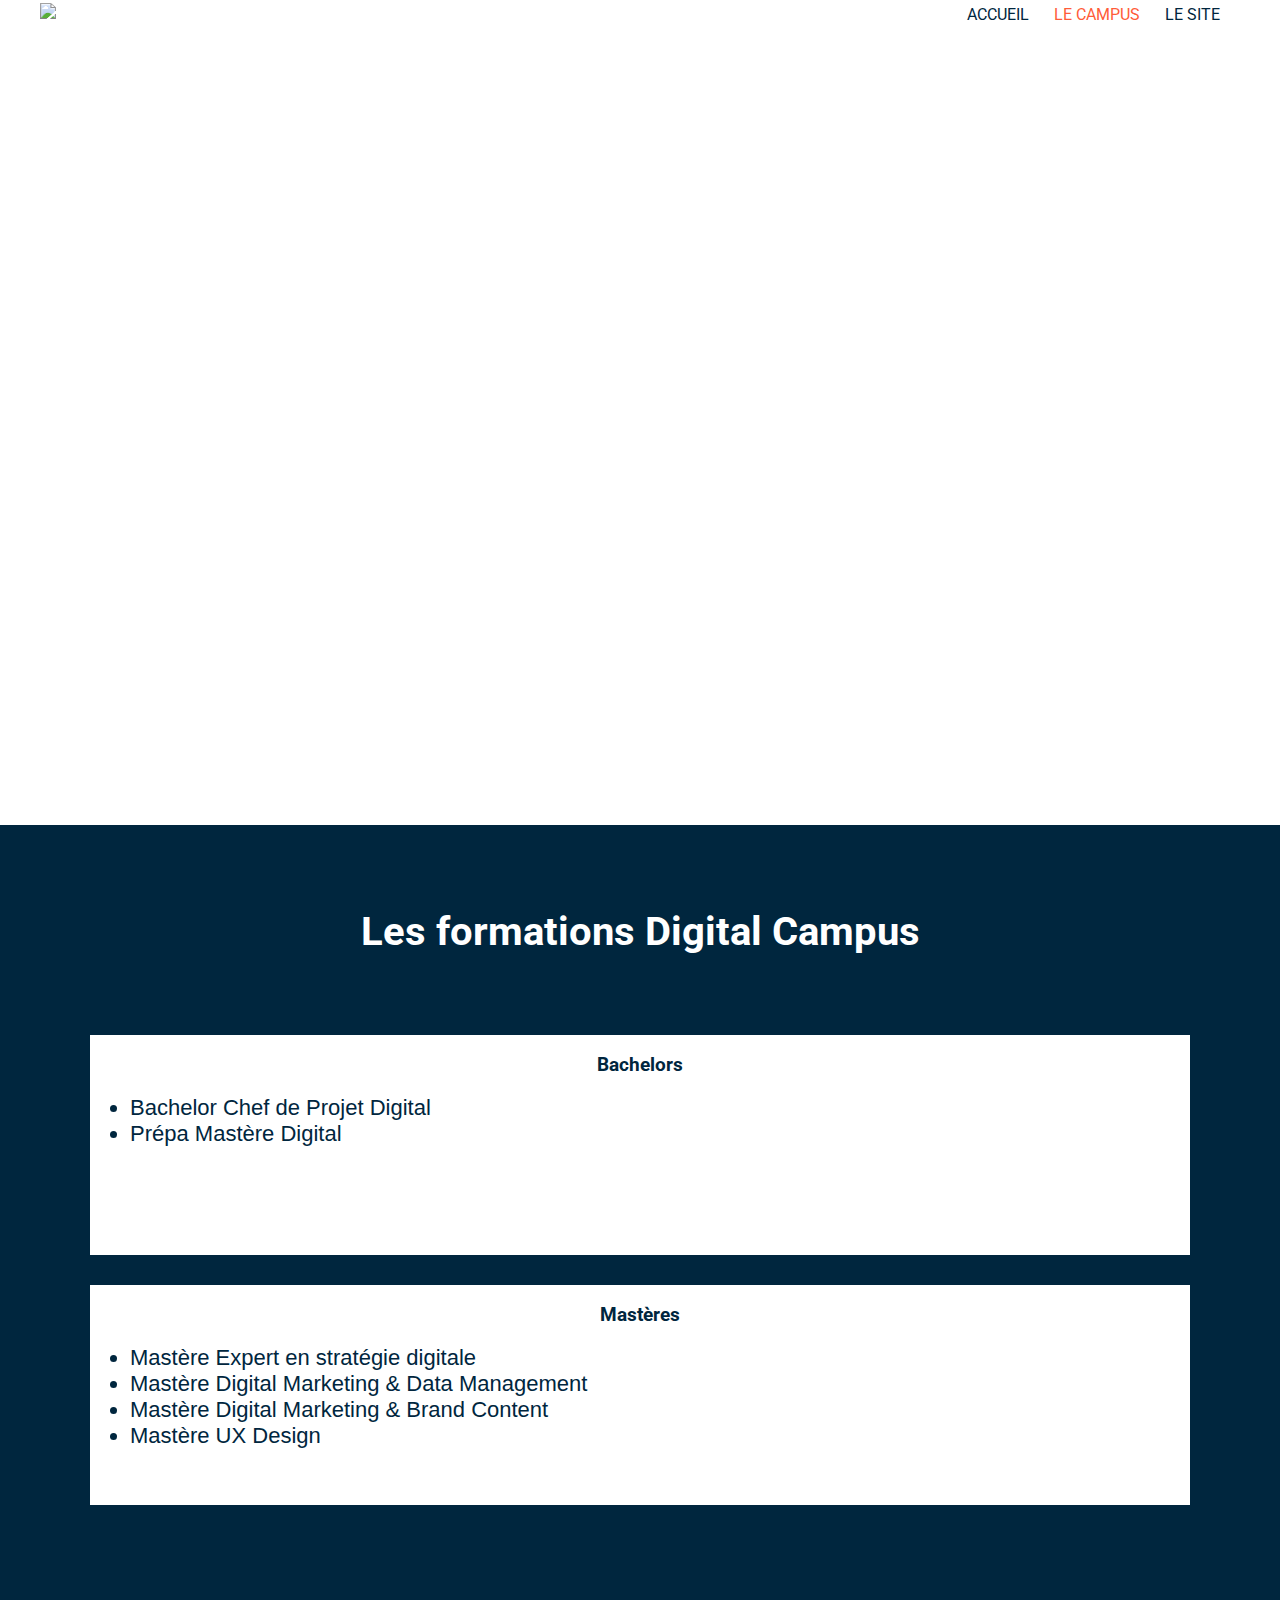
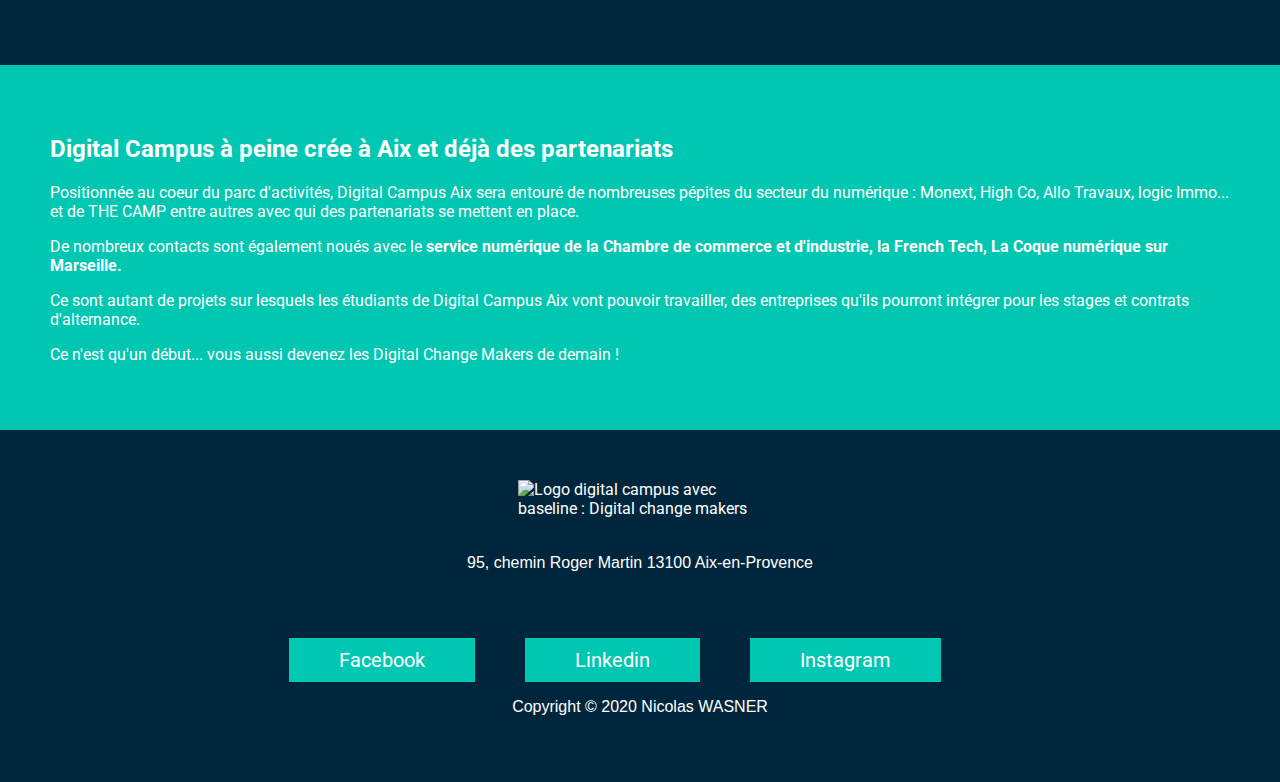
==== campus.html @ f4035910 "First Commit" ====
<!DOCTYPE html>
<html lang="fr">
<head>
    <meta charset="UTF-8">
    <title>Campus</title>
</head>
<body>
<!DOCTYPE html>
<html lang="en">
<head>
<!--    Ayant eu pas mal de problèmes avec les images et les serveurs, de Chrome j'ai décidé d'héberger les images sur mon serveur !-->
<!--                                            En espérant que cela ne vous dérange pas...                                         -->
    <link href="https://fonts.gstatic.com" rel="preconnect">
    <link href="https://fonts.googleapis.com/css2?family=Roboto:ital,wght@0,100;0,300;0,400;0,500;0,700;0,900;1,100;1,300;1,400;1,500;1,700;1,900&display=swap"
          rel="stylesheet">
    <link href="style.css" rel="stylesheet">
    <meta charset="UTF-8">
    <title>Campus</title>
</head>
<body>
<div class="header">
    <div class="content">
        <img alt="logo digital campus" src="https://iovisco.fr/public/img/TDSECOURS/logo-digital-campus.png"
             title="Logo de digital campus">
        <div class="header_link">
            <a id="accueil" href="index.html">ACCUEIL</a>
            <a id="campus" href="campus.html">LE CAMPUS</a>
            <a href="https://www.digital-campus.fr/">LE SITE</a>
        </div>
    </div>
</div>
<div class="campus_banner">
    <div class="content">
        <h1>Ecole Web Aix</h1>
    </div>
</div>
<div class="formations">
    <div class="content">
        <h2 class="formations_title">Les formations Digital Campus</h2>
        <div class="Conteneur">
            <div class="inner_contener">
                <h3>Bachelors</h3>
                <ul>
                    <li>Bachelor Chef de Projet Digital</li>
                    <li>Prépa Mastère Digital</li>
                </ul>
            </div>
            <div class="inner_contener">
                <h3>Mastères</h3>
                <ul>
                    <li>Mastère Expert en stratégie digitale</li>
                    <li>Mastère Digital Marketing & Data Management</li>
                    <li>Mastère Digital Marketing & Brand Content</li>
                    <li>Mastère UX Design</li>
                </ul>
            </div>
        </div>
    </div>
</div>
<div class="informations">
    <div class="content">
        <h2>Digital Campus à peine crée à Aix et déjà des partenariats</h2>
        <p>Positionnée au coeur du parc d'activités, Digital Campus Aix sera entouré de nombreuses pépites du secteur du
            numérique : Monext, High Co, Allo Travaux, logic Immo... et de THE CAMP entre autres avec qui des
            partenariats se mettent en place.</p>
        <p>De nombreux contacts sont également noués avec le <b>service numérique de la Chambre de commerce et
            d'industrie, la French Tech, La Coque numérique sur Marseille.</b></p>
        <p>Ce sont autant de projets sur lesquels les étudiants de Digital Campus Aix vont pouvoir travailler, des
            entreprises qu'ils pourront intégrer pour les stages et contrats d'alternance.</p>
        <p>Ce n'est qu'un début... vous aussi devenez les Digital Change Makers de demain !</p>
    </div>
</div>
<div class="footer">
    <div class="content">
        <img id="footer_campus" alt="Logo digital campus avec baseline : Digital change makers"
             src="https://iovisco.fr/public/img/TDSECOURS/logo_dc_footer.png">
        <p>95, chemin Roger Martin 13100 Aix-en-Provence</p>
        <div class="footer_button">
            <div class="facebook">
                <a target="_blank" href="https://www.facebook.com/Digital-Campus-Aix-115870559955598">Facebook</a>
            </div>
            <div class="linkedin">
                <a target="_blank" href="https://www.linkedin.com/company/digital-campus-aix/">Linkedin</a>
            </div>
            <div class="Instagram">
                <a target="_blank" href="https://www.instagram.com/digital_campus_aix/">Instagram</a>
            </div>
        </div>
        <p>Copyright &copy; 2020 Nicolas WASNER</p>
    </div>
</div>
</body>
<script src="script/script.js"></script>
</html>
---- style.css ----
body{
    font-family: 'Roboto', sans-serif;
    color: white;
    margin: auto;
}
.content{
    max-width: 1200px;
    margin: auto;
}
.header .content{
    display: flex;
    flex-direction: row;
    justify-content: space-between;
    align-items: center;
}
.header img{
    width: 260px;
}
.header_link a{
    font-family: 'Roboto', bold;
    font-size: 16px;
    text-decoration: none;
    color: #00263E;
    margin-right: 20px;
}
.header_link a:hover{
    color: #FF5C39;
}
.hp_banner{
    background-image: url('https://iovisco.fr/public/img/TDSECOURS/background_hp.jpg');
    background-size: cover;
    background-repeat: no-repeat;
}
.hp_banner{
    font-size: 100px;
    line-height: 150px;
    padding: 116px;
}
.campus_banner{
    font-size: 100px;
    line-height: 150px;
    padding: 116px;
}
.campus_banner{
    background-image: url('https://iovisco.fr/public/img/TDSECOURS/ecole-web-aix.jpg');
    background-size: cover;
    background-repeat: no-repeat;
}
.formations{
    padding:50px;
    background-color:#00263e;
}
.informations{
    padding:50px;
    background-color:#00C7B1;
}
.formations h2{
    color: white;
    text-align:center;
}
.formations_title{
    font-family: Roboto,bold;
    font-size: 40px;
}
.Conteneur{
    margin: 80px 0;
    display:flex;
    justify-content:space-evenly;
}
.Conteneur div{
    color: #00263e;
    width:100%;
    background-color:white;
}
.inner_contener{
    margin: 0 40px;
}
.inner_contener li{
    font-family: Arial;
    font-size: 14px;
    line-height: 26px;
}
.Conteneur h3{
    text-align:center;
}
.content{
    max-width: 1200px;
    margin: auto;
}
.top10{
    padding: 50px;
    background-color: #00C7B1;
}
.reasons_container{
    color: white;
    display: flex;
}
.reasons_container h3{
    margin: 0;
    color: #00263e;
}
.reasons_container p{
    margin: 0;
}
.left div{
    margin-bottom: 20px;
}
.right div{
    margin-bottom: 20px;
}
.top10 h2{
    text-align: center;
    color: white;
}
.right{
    width: 50%;
    margin: 0 20px;
}
.left{
    width: 50%;
    margin: 0 20px;
}

.footer{
    background-image: url("https://iovisco.fr/public/img/TDSECOURS/footer_dc_paris.jpg");
    background-repeat: no-repeat;
    background-size: cover;
}
.footer{
    padding: 50px;
    background-color: #00263E;
}
.footer .content{
    display: flex;
    flex-direction: column;
    justify-content: space-around;
    align-items: center;
}
.footer_button{
    padding: 50px 0 0 0;
    display: flex;
    align-items: center;
    justify-content: space-evenly;
}
.footer_button a{
    font-size: 20px;
    text-decoration: none;
    color: white;
}
.footer_button div{
    margin-right: 50px;
    padding: 10px 50px;
    background-color: #00C7B1;
}
.footer_button div:hover{
    background-color: #FF5C39;
}
.footer p{
    font-family: Arial;
    font-size: 16px;
}

.active{
    color: #FF5C39 !important;
}

#footer_hp{
    width: 445px;
}

#footer_campus{
    padding-bottom: 20px;
    width: 245px;
}

@media screen and (max-width: 1300px) {
    .Conteneur {
        display: flex;
        flex-direction: column;
        justify-content: space-evenly;
    }
    .Conteneur div {
        width: auto;
        padding-bottom: 30px;
        margin-bottom: 30px;
        height: 190px;
    }
    .reasons_container{
        display: block;
    }
    .left{
        width: auto;
    }
    .right{
        width: auto;
    }
    .inner_contener li {
        font-size: 22px;
    }
    .header_link{
        font-size: 22px;
    }
}
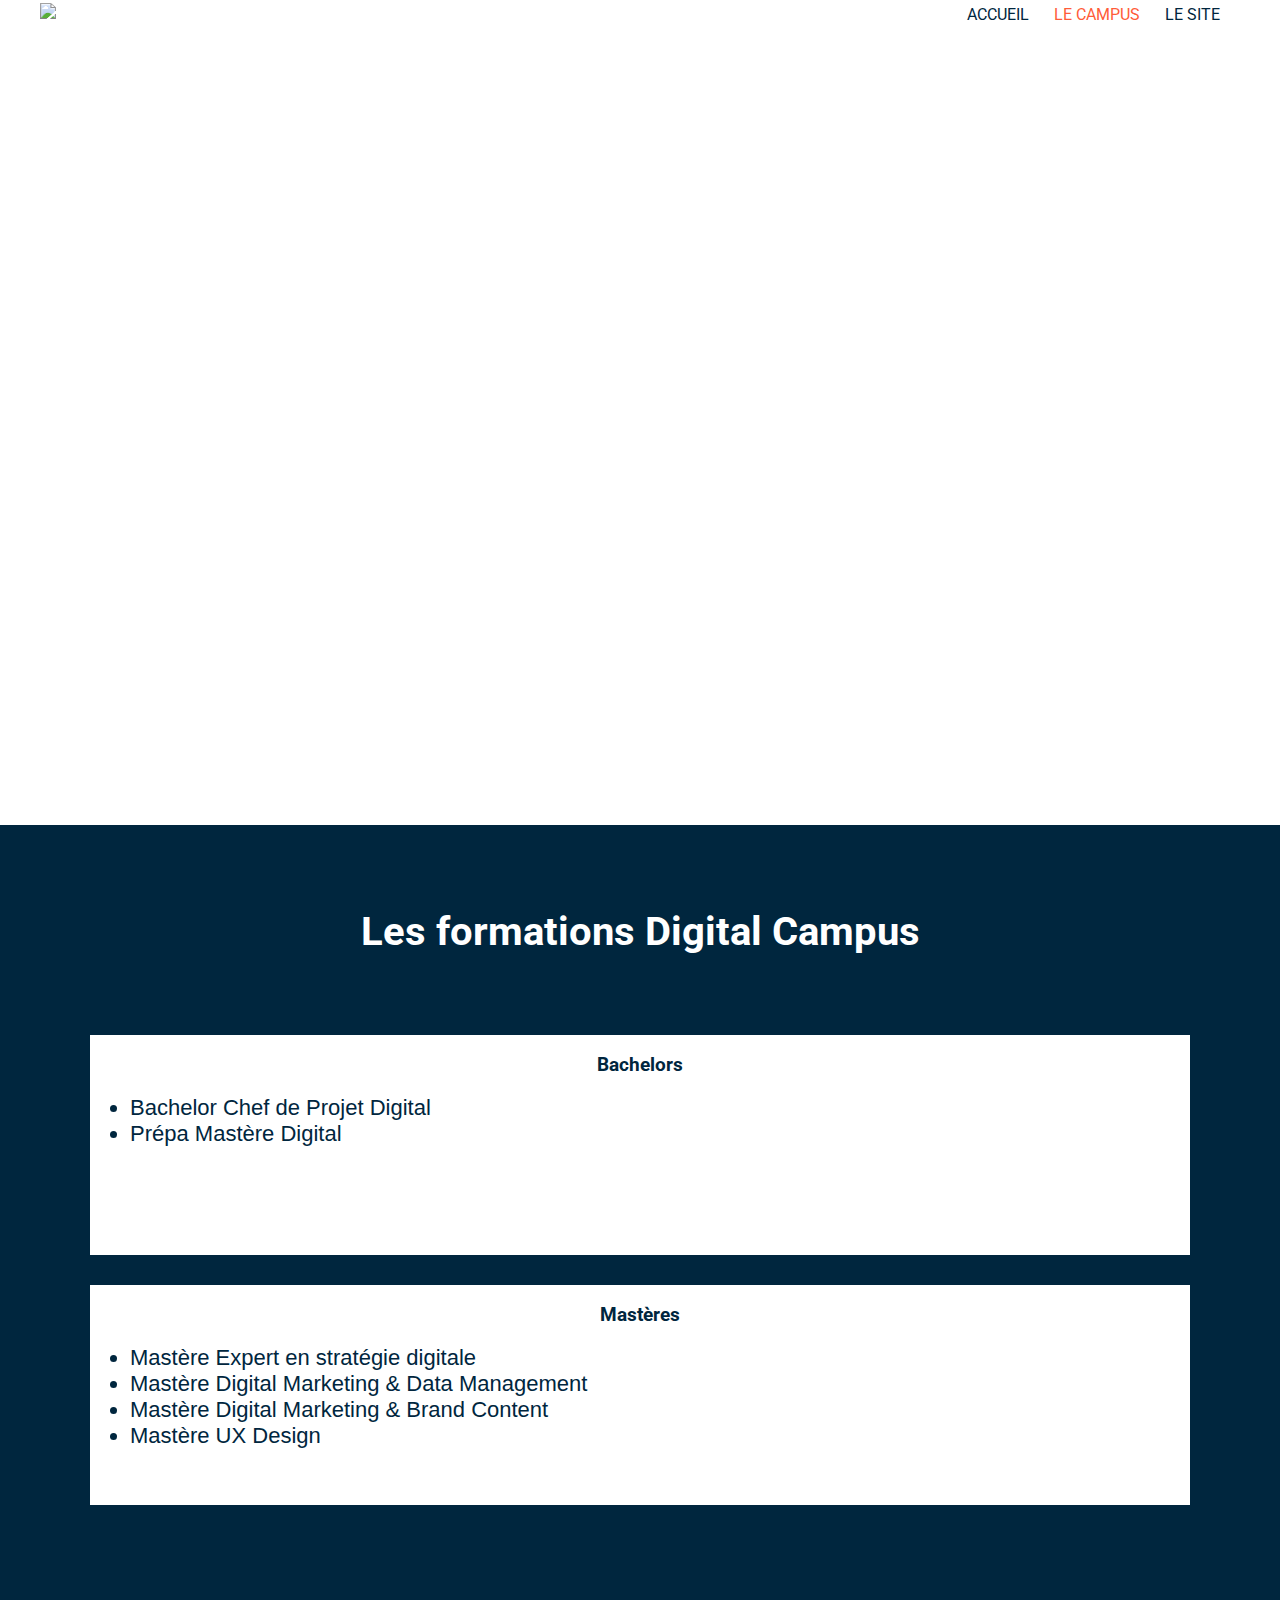
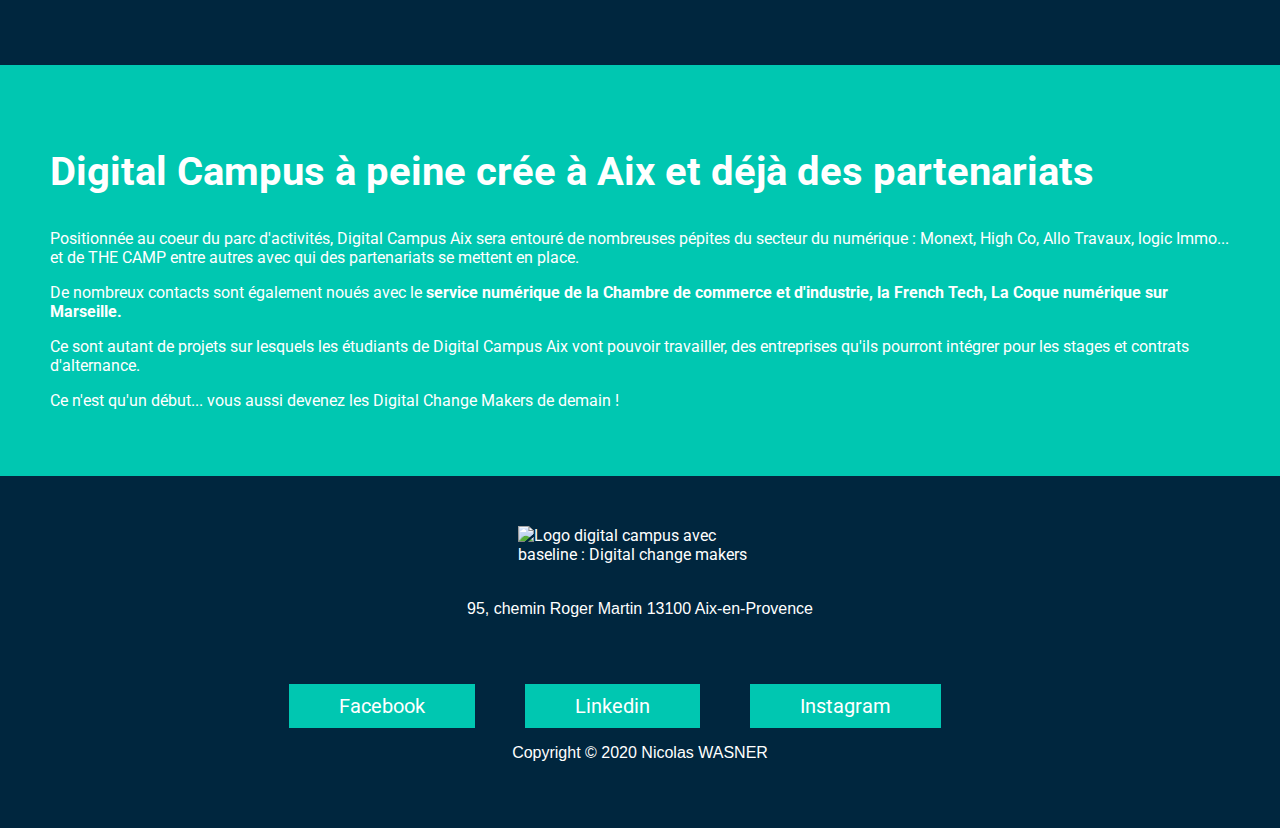
==== commit a5b6f536: "H2 class title add" ====
--- a/campus.html
+++ b/campus.html
@@ -36,7 +36,7 @@
 </div>
 <div class="formations">
     <div class="content">
-        <h2 class="formations_title">Les formations Digital Campus</h2>
+        <h2 class="title">Les formations Digital Campus</h2>
         <div class="Conteneur">
             <div class="inner_contener">
                 <h3>Bachelors</h3>
@@ -59,7 +59,7 @@
 </div>
 <div class="informations">
     <div class="content">
-        <h2>Digital Campus à peine crée à Aix et déjà des partenariats</h2>
+        <h2 class="title">Digital Campus à peine crée à Aix et déjà des partenariats</h2>
         <p>Positionnée au coeur du parc d'activités, Digital Campus Aix sera entouré de nombreuses pépites du secteur du
             numérique : Monext, High Co, Allo Travaux, logic Immo... et de THE CAMP entre autres avec qui des
             partenariats se mettent en place.</p>
--- a/style.css
+++ b/style.css
@@ -58,7 +58,7 @@
     color: white;
     text-align:center;
 }
-.formations_title{
+.title{
     font-family: Roboto,bold;
     font-size: 40px;
 }
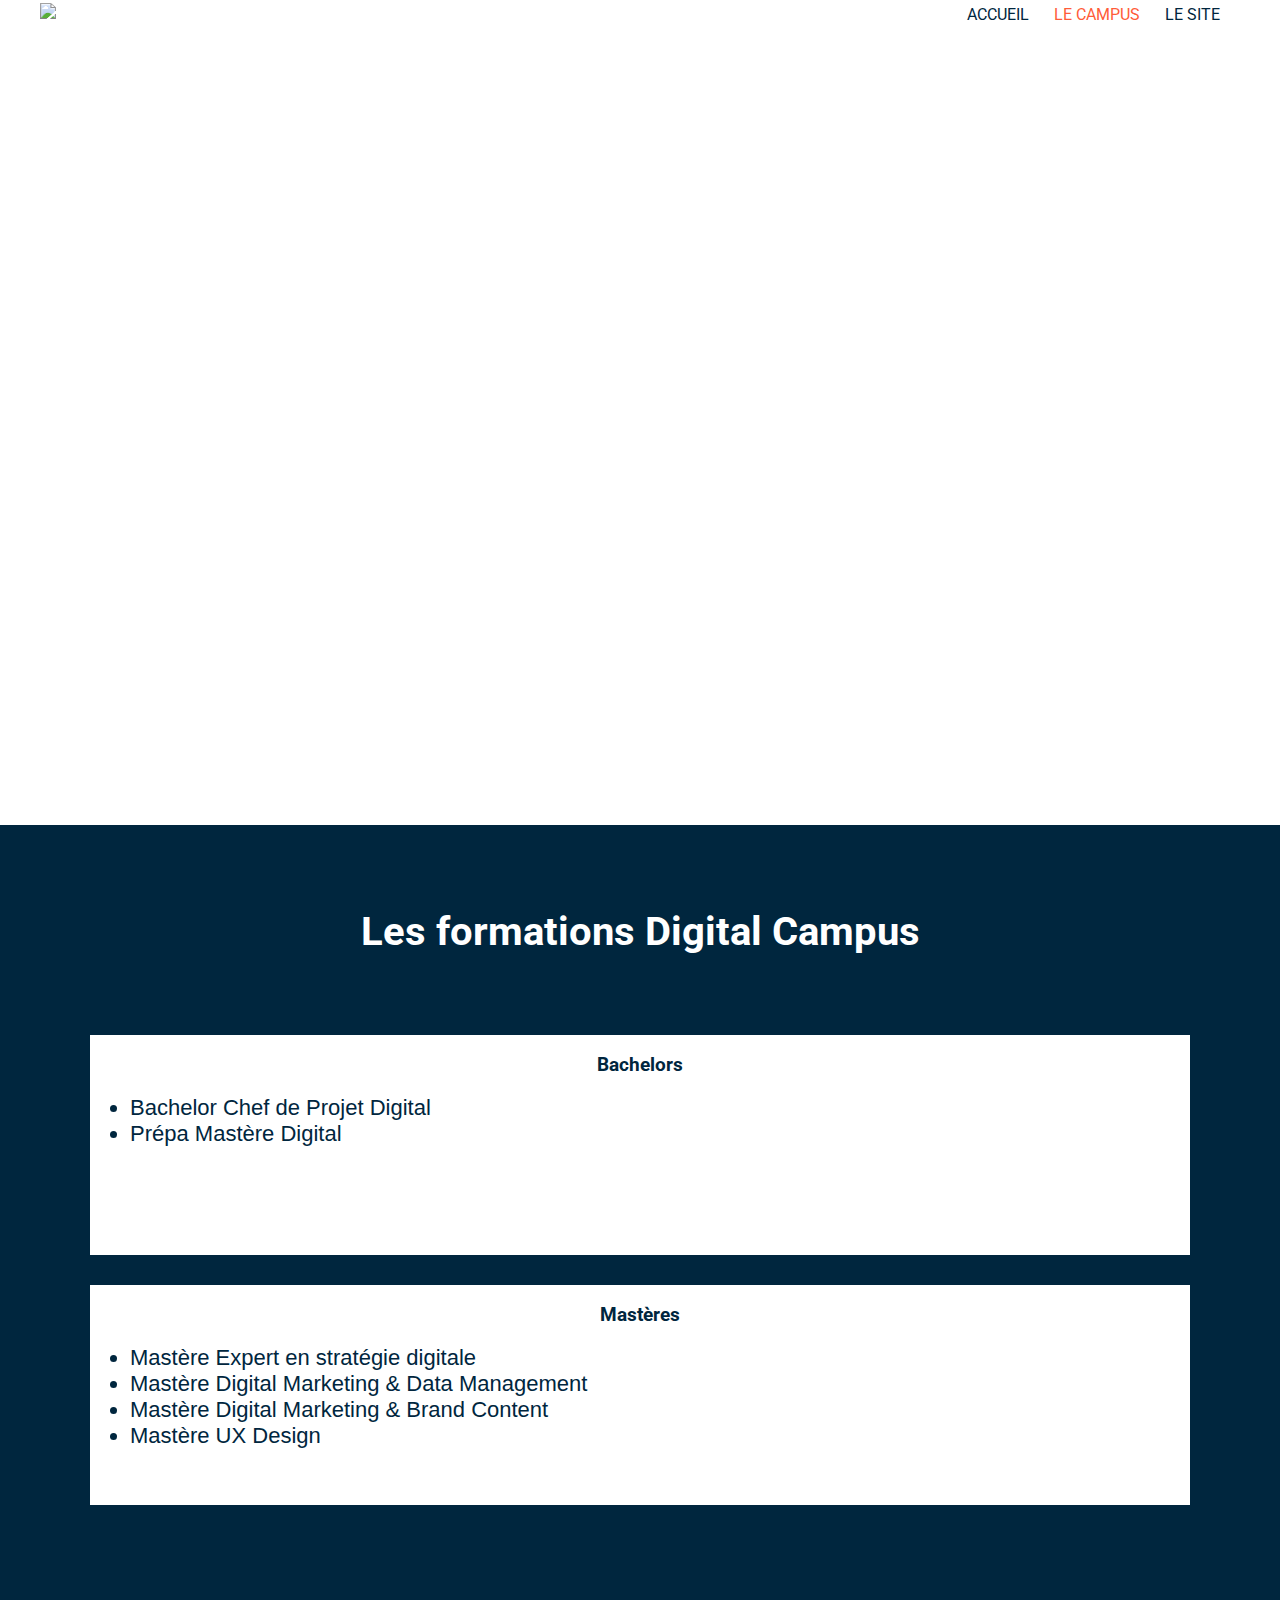
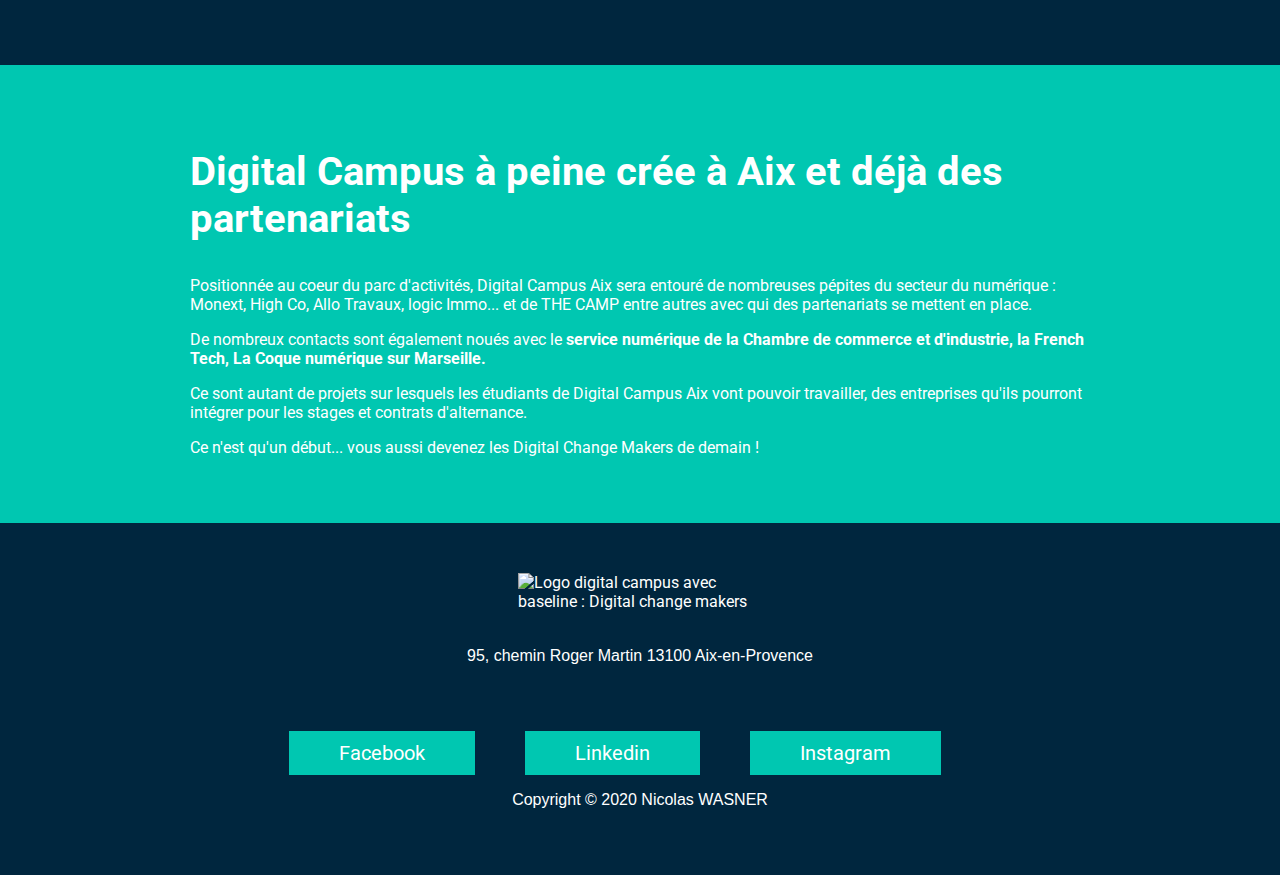
==== commit e1b05e87: "Content Small class added" ====
--- a/campus.html
+++ b/campus.html
@@ -58,7 +58,7 @@
     </div>
 </div>
 <div class="informations">
-    <div class="content">
+    <div class="content_small">
         <h2 class="title">Digital Campus à peine crée à Aix et déjà des partenariats</h2>
         <p>Positionnée au coeur du parc d'activités, Digital Campus Aix sera entouré de nombreuses pépites du secteur du
             numérique : Monext, High Co, Allo Travaux, logic Immo... et de THE CAMP entre autres avec qui des
--- a/style.css
+++ b/style.css
@@ -5,6 +5,10 @@
 }
 .content{
     max-width: 1200px;
+    margin: auto;
+}
+.content_small{
+    max-width: 900px;
     margin: auto;
 }
 .header .content{
